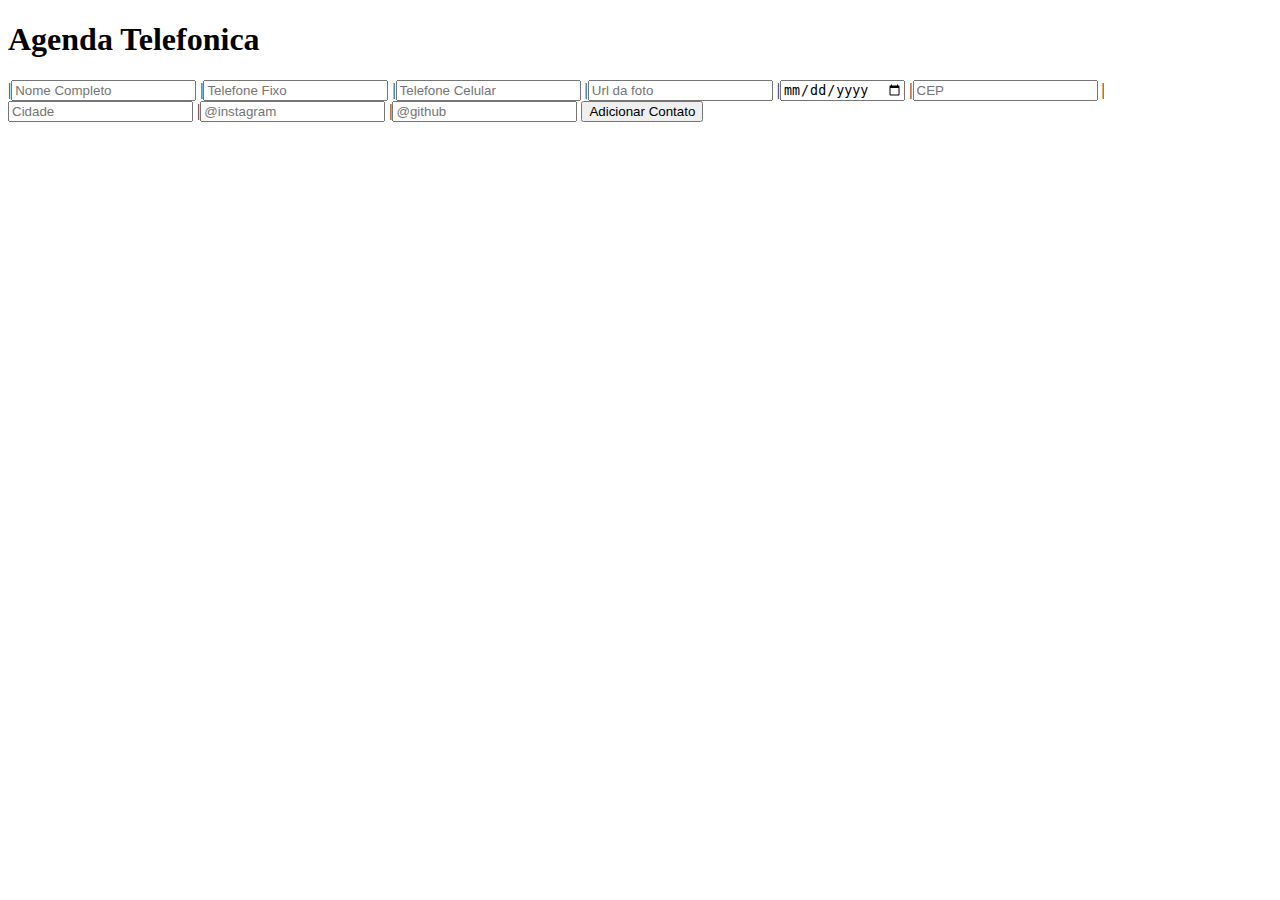
==== index.agenda.html @ 0207f60e "agenda" ====
<!DOCTYPE html>
<html lang="en">

<head>
    <meta charset="UTF-8">
    <meta name="viewport" content="width=device-width, initial-scale=1.0">
    <link rel="stylesheet" href="assets/css/index.css">
    <script src="assets/js/index.js"></script>
    <title>Desafio Agenda</title>
</head>

<body>
    <h1 id="title-page">Agenda Telefonica</h1>
    |<input type="text" id="nome" placeholder="Nome Completo">
    |<input type="number" id="Telefone" placeholder="Telefone Fixo">
    |<input type="number" id="Celular" placeholder="Telefone Celular">
    |<input type="url" id="uRL" placeholder="Url da foto">
    |<input type="date" id="email" placeholder="E-mail">
    |<input type="text" id="CEP" placeholder="CEP">
    |<input type="text" id="cidade" placeholder="Cidade">
    |<input type="text" id="estado" placeholder="@instagram">
    |<input type="text" id="github" placeholder="@github">
    <button>Adicionar Contato</button>
</body>

</html>
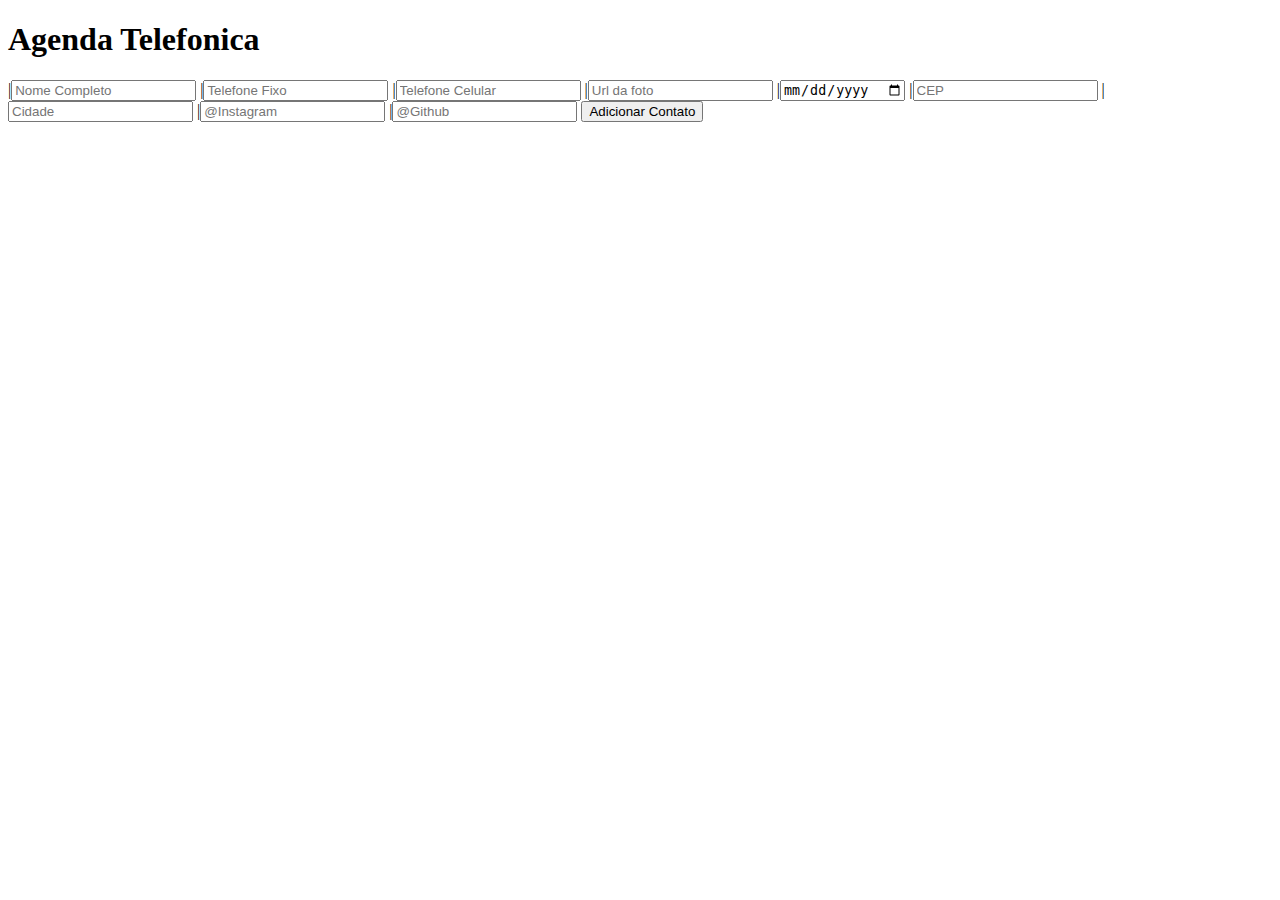
==== commit b6f4aa80: "começando js" ====
--- a/index.agenda.html
+++ b/index.agenda.html
@@ -11,15 +11,25 @@
 
 <body>
     <h1 id="title-page">Agenda Telefonica</h1>
-    |<input type="text" id="nome" placeholder="Nome Completo">
-    |<input type="number" id="Telefone" placeholder="Telefone Fixo">
-    |<input type="number" id="Celular" placeholder="Telefone Celular">
-    |<input type="url" id="uRL" placeholder="Url da foto">
-    |<input type="date" id="email" placeholder="E-mail">
-    |<input type="text" id="CEP" placeholder="CEP">
-    |<input type="text" id="cidade" placeholder="Cidade">
-    |<input type="text" id="estado" placeholder="@instagram">
-    |<input type="text" id="github" placeholder="@github">
+    <label for="nome"></label>
+    |<input type="text" id="nome" placeholder="Nome Completo" required>
+    <label for="tel"></label>
+    |<input type="tel" id="Tel" placeholder="Telefone Fixo" maxlength="11" required>
+    <label for="celular"></label>
+    |<input type="number" id="celular" placeholder="Telefone Celular" maxlength="11" required>
+    <label for="URL"></label>
+    |<input type="url" id="URL" placeholder="Url da foto" required>
+    <label for="email"></label>
+    |<input type="date" id="email" placeholder="E-mail" required>
+    <label for="CEP"></label>
+    |<input type="text" id="CEP" placeholder="CEP" required>
+    <label for="cidade"></label>
+    |<input type="text" id="cidade" placeholder="Cidade" required>
+    <label for="estado"></label>
+    |<input type="text" id="estado" placeholder="@Instagram" required>
+    <label for="github"></label>
+    |<input type="text" id="github" placeholder="@Github" required>
+
     <button>Adicionar Contato</button>
 </body>
 
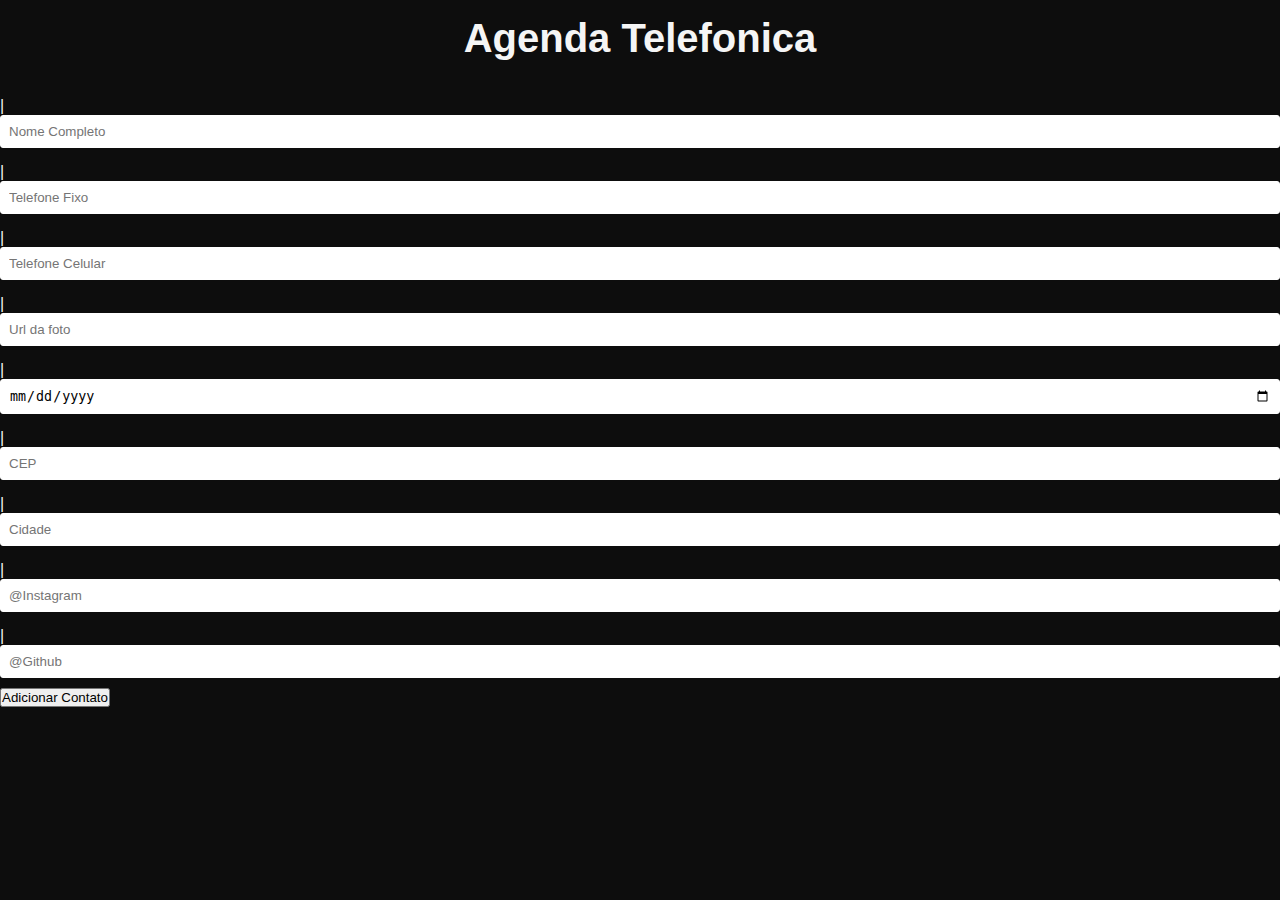
==== commit 699c17db: "create functions" ====
--- a/index.agenda.html
+++ b/index.agenda.html
@@ -13,22 +13,31 @@
     <h1 id="title-page">Agenda Telefonica</h1>
     <label for="nome"></label>
     |<input type="text" id="nome" placeholder="Nome Completo" required>
+
     <label for="tel"></label>
     |<input type="tel" id="Tel" placeholder="Telefone Fixo" maxlength="11" required>
+
     <label for="celular"></label>
     |<input type="number" id="celular" placeholder="Telefone Celular" maxlength="11" required>
+
     <label for="URL"></label>
     |<input type="url" id="URL" placeholder="Url da foto" required>
+
     <label for="email"></label>
     |<input type="date" id="email" placeholder="E-mail" required>
+
     <label for="CEP"></label>
     |<input type="text" id="CEP" placeholder="CEP" required>
+
     <label for="cidade"></label>
     |<input type="text" id="cidade" placeholder="Cidade" required>
-    <label for="estado"></label>
-    |<input type="text" id="estado" placeholder="@Instagram" required>
+
+    <label for="Instagram"></label>
+    |<input type="text" id="Instagram" placeholder="@Instagram" required>
+
     <label for="github"></label>
     |<input type="text" id="github" placeholder="@Github" required>
+
 
     <button>Adicionar Contato</button>
 </body>
--- a/assets/css/index.css
+++ b/assets/css/index.css
@@ -0,0 +1,207 @@
+* {
+    margin: 0;
+    padding: 0;
+    box-sizing: border-box;
+}
+
+body {
+    font-family: Verdana, Geneva, Tahoma, sans-serif;
+    justify-content: center;
+    color: whitesmoke;
+    background-color: #0D0D0D;
+    animation: fadeInAnimation ease 3s;
+    animation-iteration-count: 1;
+    animation-fill-mode: forwards;
+}
+
+label {
+    display: block;
+    margin-bottom: 5px;
+}
+
+input {
+    width: 100%;
+    padding: 8px;
+    margin-bottom: 10px;
+    background-color: #fff;
+    border: 1px solid #fff;
+    border-radius: 3px;
+}
+
+
+#main-div {
+    display: flex;
+    justify-content: center;
+    align-items: center;
+    background-color: #0D0D0D;
+    width: 100%;
+    flex-direction: row-reverse;
+    flex-wrap: nowrap;
+    align-content: center;
+}
+
+#result-div {
+    display: flex;
+    justify-content: center;
+    align-items: flex-start;
+    width: 50%;
+    flex-direction: row;
+    flex-wrap: nowrap;
+    align-content: center;
+}
+
+#user-form {
+    padding: 20px;
+    border-radius: 5px;
+    box-shadow: 0 2px 5px rgba(0, 0, 0, 0.1);
+    width: 50%;
+    margin-top: 2rem;
+    justify-content: center;
+}
+
+h1 {
+    text-align: center;
+    margin-bottom: 20px;
+    font-size: 40px;
+    padding: 1rem;
+}
+
+h2 {
+    text-align: center;
+    margin-bottom: 20px;
+    font-size: 30px;
+}
+
+.logo {
+    background-color: #0D0D0D;
+    fill: white;
+    width: 490px;
+}
+
+#button-register {
+    background-color: #D9D9D9;
+    color: rgb(0, 0, 0);
+    border: none;
+    padding: 10px 15px;
+    border-radius: 3px;
+    cursor: pointer;
+    margin: 20px 20px;
+    width: 300px;
+
+}
+
+#button-register:hover {
+    background-color: #0069d9;
+    transition: 1s;
+}
+
+#div-button {
+    display: flex;
+    justify-content: center;
+    align-items: center;
+    width: 100%;
+}
+
+#div-errorMsg {
+    display: flex;
+    justify-content: center;
+    align-items: center;
+    width: 100%;
+    color: red;
+}
+
+#div-successMsg {
+    display: flex;
+    justify-content: center;
+    align-items: center;
+    width: 100%;
+    color: rgb(139, 222, 44);
+}
+
+.hidden {
+    display: none !important;
+
+}
+
+#button-back {
+    display: flex;
+    justify-content: center;
+    align-items: center;
+    width: 100%;
+    flex-direction: row;
+    flex-wrap: nowrap;
+    align-content: center;
+    position: fixed;
+    right: 0;
+    background-color: #0D0D0D;
+}
+
+.list-eachUser {
+    background-color: whitesmoke;
+    color: black;
+    border-radius: 5px;
+    width: 80%;
+    padding: 20px;
+    margin: 20px;
+}
+
+#user-list {
+    display: flex;
+    justify-content: center;
+    align-items: center;
+    width: 60%;
+    flex-direction: column;
+    flex-wrap: nowrap;
+    align-content: center;
+    margin-top: 100px;
+}
+
+#main-sub-div {
+    display: flex;
+}
+
+#result-div2 {
+    display: flex;
+    justify-content: center;
+    width: 40%;
+    height: 100vh;
+    right: 0;
+    flex-direction: row;
+    flex-wrap: nowrap;
+    align-content: center;
+    position: fixed;
+}
+
+#div-count {
+    color: white;
+    background-color: white;
+    display: block;
+    bottom: 0;
+    right: 0;
+    position: absolute;
+    padding: 10px;
+    border-radius: 8px 0px 0px 0px;
+    z-index: 1;
+}
+
+#div-count p {
+    color: black;
+    font-weight: bold;
+}
+
+@keyframes fadeInAnimation {
+    0% {
+        opacity: 0.3;
+    }
+
+    100% {
+        opacity: 1;
+    }
+}
+
+/* Responsive */
+@media screen and (max-width: 800px) {
+    #result-div {
+        display: none !important;
+    }
+}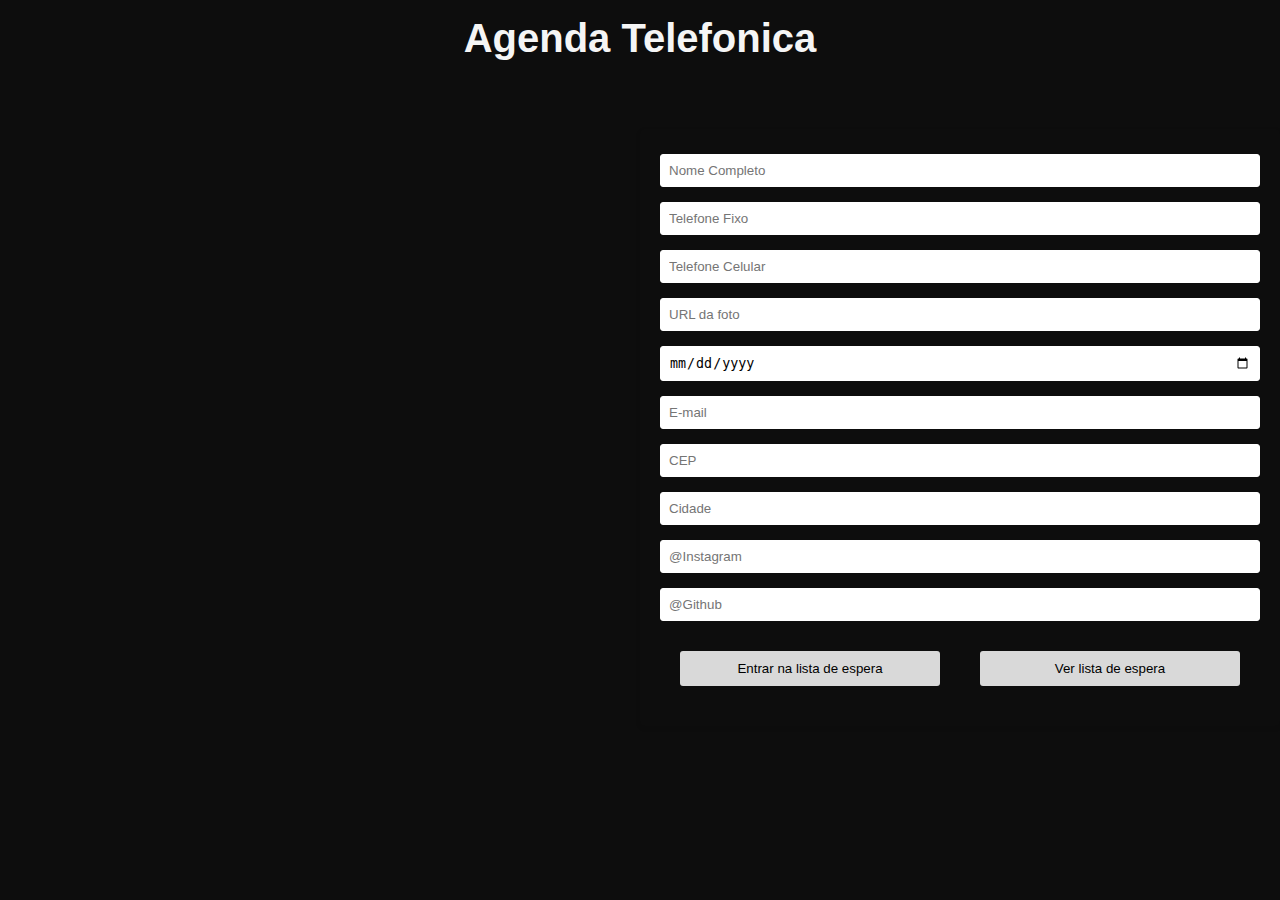
==== commit 2b1fbf4a: "finished" ====
--- a/index.agenda.html
+++ b/index.agenda.html
@@ -11,35 +11,72 @@
 
 <body>
     <h1 id="title-page">Agenda Telefonica</h1>
-    <label for="nome"></label>
-    |<input type="text" id="nome" placeholder="Nome Completo" required>
 
-    <label for="tel"></label>
-    |<input type="tel" id="Tel" placeholder="Telefone Fixo" maxlength="11" required>
+    <div id="main-div">
 
-    <label for="celular"></label>
-    |<input type="number" id="celular" placeholder="Telefone Celular" maxlength="11" required>
+        <div id="user-form">
+            <label for="Nome"></label>
+            <input type="text" id="nome" placeholder="Nome Completo" required>
 
-    <label for="URL"></label>
-    |<input type="url" id="URL" placeholder="Url da foto" required>
+            <label for="tel"></label>
+            <input type="tel" id="tel" maxlength="11" placeholder="Telefone Fixo" required>
 
-    <label for="email"></label>
-    |<input type="date" id="email" placeholder="E-mail" required>
+            <label for="celular"></label>
+            <input type="celular" id="celular" maxlength="11" placeholder="Telefone Celular" required>
 
-    <label for="CEP"></label>
-    |<input type="text" id="CEP" placeholder="CEP" required>
+            <label for="URL"></label>
+            <input type="text" id="URL" maxlength="11" placeholder="URL da foto" required>
 
-    <label for="cidade"></label>
-    |<input type="text" id="cidade" placeholder="Cidade" required>
+            <label for="date"></label>
+            <input type="date" id="date" required>
 
-    <label for="Instagram"></label>
-    |<input type="text" id="Instagram" placeholder="@Instagram" required>
+            <label for="email"></label>
+            <input type="email" id="email" placeholder="E-mail" required>
 
-    <label for="github"></label>
-    |<input type="text" id="github" placeholder="@Github" required>
+            <label for="CEP"></label>
+            <input type="text" id="CEP" placeholder="CEP" required>
+
+            <label for="cidade"></label>
+            <input type="text" id="cidade" placeholder="Cidade" required>
+
+            <label for="Instagram"></label>
+            <input type="text" id="Instagram" placeholder="@Instagram" required>
+
+            <label for="github"></label>
+            <input type="text" id="github" placeholder="@Github" required>
 
 
-    <button>Adicionar Contato</button>
+            
+            
+            
+            <div id="div-errorMsg">
+                <p id="error-msg" class="hidden">Error</p>
+            </div>
+            <div id="div-successMsg">
+                <p id="success-msg" class="hidden">Sucesso</p>
+            </div>
+            <div id="div-button">
+                <button id="button-register" onclick="createUser()" type="button">Entrar na lista de espera</button>
+                <button id="button-register" onclick="showUsers()" type="button">Ver lista de espera</button>
+            </div>
+
+        </div>
+        <div id="result-div">
+    </div>
+
+    <div id="sub-div" class="hidden">
+        <div id="button-back">
+            <button id="button-register" onclick="showRegister()" type="button">Voltar</button>
+        </div>
+        <div id="div-count">
+            <p id="contador">Contador</p>
+        </div>
+        <div id="main-sub-div">
+            <div id="user-list">
+
+            </div>
+            <div id="result-div2">
+            </div>
 </body>
 
 </html>--- a/assets/css/index.css
+++ b/assets/css/index.css
@@ -1,3 +1,4 @@
+
 * {
     margin: 0;
     padding: 0;
@@ -71,13 +72,6 @@
     margin-bottom: 20px;
     font-size: 30px;
 }
-
-.logo {
-    background-color: #0D0D0D;
-    fill: white;
-    width: 490px;
-}
-
 #button-register {
     background-color: #D9D9D9;
     color: rgb(0, 0, 0);
@@ -187,21 +181,4 @@
 #div-count p {
     color: black;
     font-weight: bold;
-}
-
-@keyframes fadeInAnimation {
-    0% {
-        opacity: 0.3;
-    }
-
-    100% {
-        opacity: 1;
-    }
-}
-
-/* Responsive */
-@media screen and (max-width: 800px) {
-    #result-div {
-        display: none !important;
-    }
 }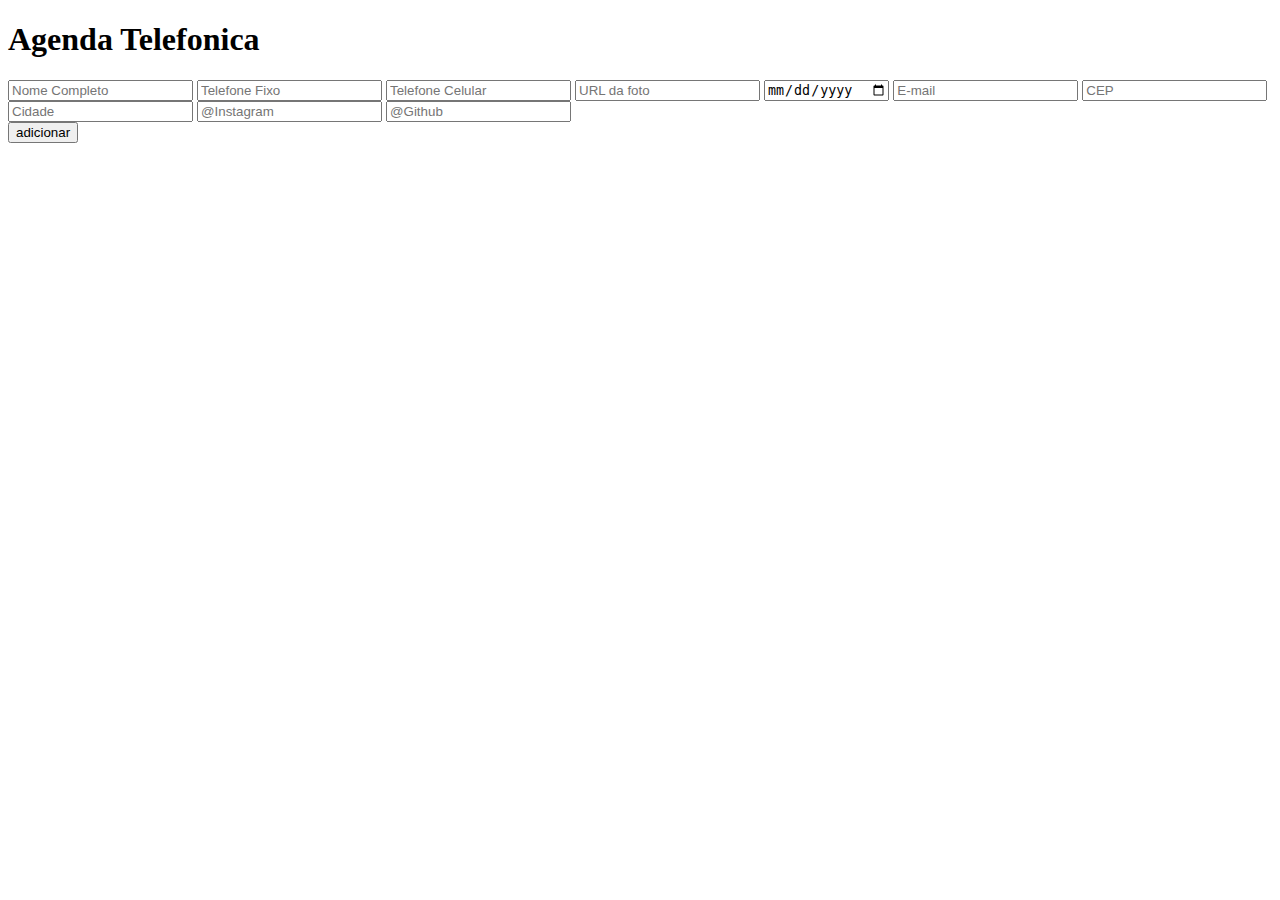
==== commit b6944213: "finished" ====
--- a/index.agenda.html
+++ b/index.agenda.html
@@ -44,39 +44,13 @@
 
             <label for="github"></label>
             <input type="text" id="github" placeholder="@Github" required>
-
-
+            <div id="div-button">
+                <button id="button-register" onclick="mostrarUsuarios()" type="button">adicionar</button>
+            </div>
+        </div>
+        <div id="informacoes">
             
-            
-            
-            <div id="div-errorMsg">
-                <p id="error-msg" class="hidden">Error</p>
-            </div>
-            <div id="div-successMsg">
-                <p id="success-msg" class="hidden">Sucesso</p>
-            </div>
-            <div id="div-button">
-                <button id="button-register" onclick="createUser()" type="button">Entrar na lista de espera</button>
-                <button id="button-register" onclick="showUsers()" type="button">Ver lista de espera</button>
-            </div>
-
         </div>
-        <div id="result-div">
-    </div>
-
-    <div id="sub-div" class="hidden">
-        <div id="button-back">
-            <button id="button-register" onclick="showRegister()" type="button">Voltar</button>
-        </div>
-        <div id="div-count">
-            <p id="contador">Contador</p>
-        </div>
-        <div id="main-sub-div">
-            <div id="user-list">
-
-            </div>
-            <div id="result-div2">
-            </div>
 </body>
 
 </html>